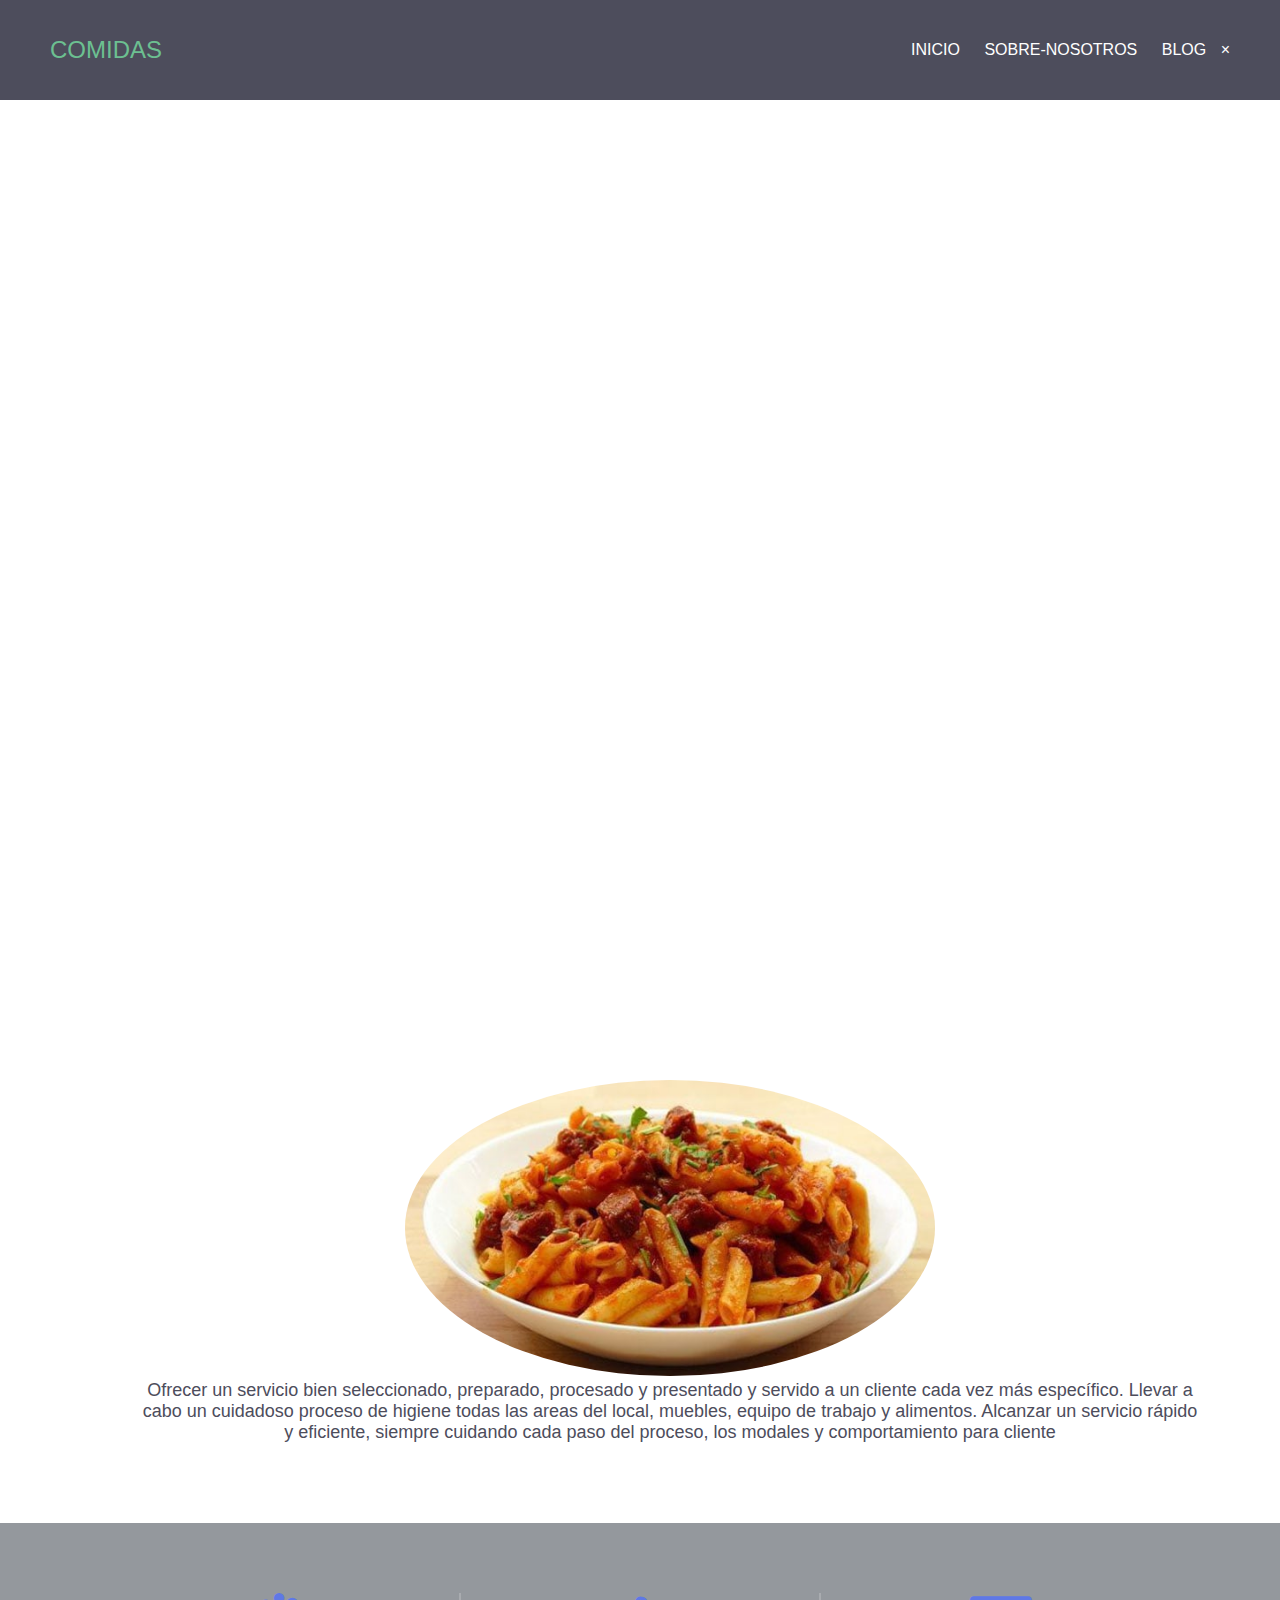
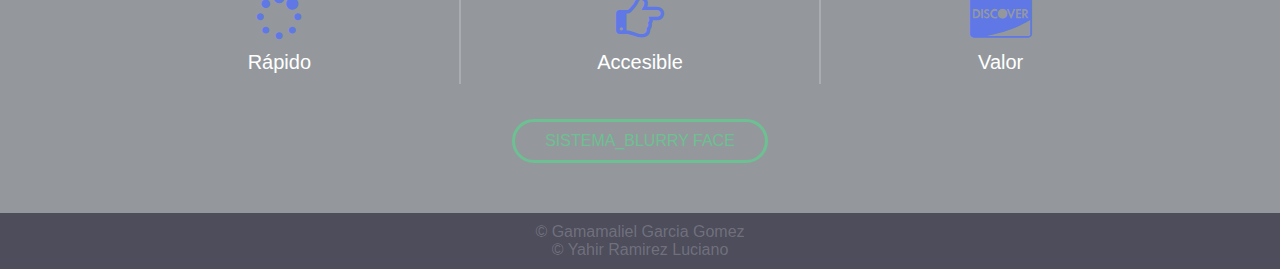
==== index.html @ 6ac72a5b "nuevo index agregado estilo.css" ====
<!DOCTYPE html>
<html lang="en">

<head>
    <meta charset="UTF-8">
    <meta http-equiv="X-UA-Compatible" content="IE=edge">
    <meta name="viewport" content="width=device-width, initial-scale=1.0"> 
    <link rel="stylesheet" href="estilo.css"> 
    <link rel="stylesheet" href="https://cdnjs.cloudflare.com/ajax/libs/font-awesome/4.7.0/css/font-awesome.min.css">
                         
    <title>Incio: comida </title>
</head>

<body>
    <header >
        <h2 class="logo">COMIDAS</h2>
        <input type="checkbox" id="check">
        <label for="check" class="mostrar-menu">
            &#8801
        </label>
        <nav class="menu">
            <a href="LOG.php">Inicio</a>
            <a href="LOG.php">Sobre-nosotros</a>
            <a href="LOG.php">Blog</a>
            <label for="check" class="esconder-menu">
                &#215

            </label>
            </nav>
        
    </header>

    <section id="banner">
        <div class="contenido-banner">
            <h3><span> </span>  <br>  </h3>
            
        </div>
    </section>
    <section>
        <div id="personas">
            <div>
               
               
                
                    
            </div>
            <div>
               <center><img src="img/cabiar.png" alt="100" height="100%"></center> 
                <center>
                <p><b></b>Ofrecer un servicio bien seleccionado, preparado, procesado y presentado y servido a un cliente cada vez más específico.
 
                    Llevar a cabo un cuidadoso proceso de higiene todas las areas del local, muebles, equipo de trabajo y alimentos.
                     
                    Alcanzar un servicio rápido y eficiente, siempre cuidando cada paso del proceso, los modales y comportamiento para  cliente<b></b></p>
                </div>
            </center>
                     
                  
            
            </div> 
            </div>
        </section>           
    
           
            <section id="iconos">
                <div class="contenidos-iconos">
                    <div>
                        <i  class="fa fa-spinner fa-pulse fa-3x"></i>
                        <h6>Rápido</h6>
                    </div>
                    <div>
                        <i  class="fa fa-hand-o-right fa-3x"></i>
                        <h6>Accesible</h6>
                    </div>
                    <div id="icono-mobile">
                        <i  class="	fa fa-cc-discover fa-3x"></i>
                        <h6>Valor</h6>
                    </div>
             </div> 
             <div class="boton-icono">
             <a href="#" class="boton-saber-mas">SISTEMA_BLURRY FACE</a>
            </div>
        
            </section>
            <footer>
                <p>&copy; 
                      
                Gamamaliel Garcia Gomez 
                </p>
                <p>&copy;
                      
                Yahir Ramirez Luciano
                </p>

            </footer>
</body>

</html>
---- estilo.css ----
/* RESTET */
*{
    margin: 0;
    padding: 0;
    font-family: Verdana, Geneva, Tahoma, sans-serif;

}
/*HEADER*/

header{
    
    height: 100px;
    background: #4D4D5C;
    padding: 0 50px;
    color: #fff;
    display: flex;
    justify-content: space-between;
    align-items: center;
}
 .logo{
     text-transform: uppercase;
     color: #6cc091;
     font-weight: 200;
   
 }
 .menu a{
     color: #fff;
     text-transform: uppercase;
     text-decoration: none;
     padding: 0 10px;
    transition: 0.4s;
    
 }
 
 .mostrar-menu,
 .esconder.menu{
        font-size: 30px;
        cursor: pointer;
        display: none;
        transition: 0.4s;
      

 }
  .mostrar-menu{
      order: 1;
  }
  .menu a:hover,
  .mostrar-menu:hover,
  .esconder-menu:hover{
    color:#6cc091;
  }

  #check{
      display: none;
  }
  /*BANNER*/

  #banner{
      padding: 0 100px;
      background-image: url(./img/pan.gif.);
      height: 100vh;
      background-size: cover;
      background-position: center;

  }
  #banner::before{
      content: '';
      background: rgba(77, 77, 92, 0.6);
      position: absolute;
      width: 100%;
      height: 0vh;
      left: 0;
  }
  .contenido-banner {
      position: relative;
      color: #fff;
      width: 50%;
      display: flex;
      flex-direction: column;
      justify-content: center;
  }
  .contenido-banner h3{
      font-size: 30px;
      font-weight: 200;
      padding: 10px 0px;
  }
    .contenido-banner h3 span{
        font-weight: 600;
    }
    .boton-empezar{
        text-decoration: none;
        color: #fff;
        border: 1px solid #6cc091;
        padding: 20px 40px;
        align-self: baseline;
        transition: all 0.4s;

    }
    .boton-empezar:hover{
        background: #6cc09070;
    }

    /*Personas*/
    #personas{
        padding: 50px 50px;
        display: flex;
        justify-content: center;
        text-align: center;
        
        
    }
    #personas img{
        border-radius: 100%;
        max-width: 50%;
        max-height: 60%;
        align-content: center;
    
    
        
    }
    #personas div{
        padding: 30px 30px;
    }
    #personas div h4{
        color: #4D4D5C;
        font-size: 20px;
        margin: 15px 0px;
    }
    #personas div p{
        color: #4D4D5C;
        font-size: 18px;
        text-align: center;
    }
    .boton-saber-mas{
        display: inline-block;
        text-decoration: none;
        color: #6cc091;
        padding: 10px 30px;
        border: 3px solid #6cc091;
        border-radius: 30px;
        margin-top: 15px;
        transition: all 0.4s;
    }
    .boton-saber-mas:hover{
        background: #6cc091;
        color: #fff;
    }

    /*ICONOs*/
    #iconos{
        padding: 0px 50px;
        background: rgba(77, 84, 92, 0.6)
    }
    .contenidos-iconos{
        padding: 50px 50px 0 50px;
        display: flex;
        justify-content: space-between;
        text-align: center;
    }

  .contenidos-iconos div{
    flex: 1;
    margin: 20px 0px;
    border-right: 2px solid rgba(255, 255, 255, 0.2);
}
#icono-mobile{
    border: none;
}
.contenidos-iconos div i{
    color: #5f78e6;
}
.contenidos-iconos div h6{
    color: #fff;
    font-size: 20px;
    font-weight: 100;
    margin: 10px 0px;
}
.contenidos-iconos div p{
    color: rgba(255, 255, 255, 0.55);
    font-size: 15px;   
}
.boton-icono{
    text-align: center;
    padding-bottom: 50px;
}

footer{
    background: #4D4D5C;
    color: #cccccc4a;
    text-align: center;
    padding: 10px 0;
}


  /*RESPONSIVE*/

  @media(max-width: 768px){

    /*HEADER*/

    .mostrar-menu,
    .esconder-menu{
        display: block;
    }
    .menu{
        position: fixed;
        width: 100%;
        height: 100vh;
        background: #4D4D5C;
        right: -100%;
        top: 0;
        text-align: center;
        padding: 100px 0px;
        z-index: 100;
        transition: 0.8s;

    }
    .menu a{
        display: block;
        padding: 20px;

    }
    .esconder-menu{
        position: absolute;
        top: 40px;
        right: 40px;
    }
        #check:checked ~ .menu{
            right: 0;
        }
        

        /*PERSONAS*/

        #personas{
            flex-direction: column;
            
        }
        
            
            /* ICONO*/

            .contenidos-iconos{
                flex-direction: column;
            }
            .contenidos-iconos div{
                border: none;
            }
            /*FORMULARIO*/

            .datos-form{
                flex-direction: column;
            }
  }
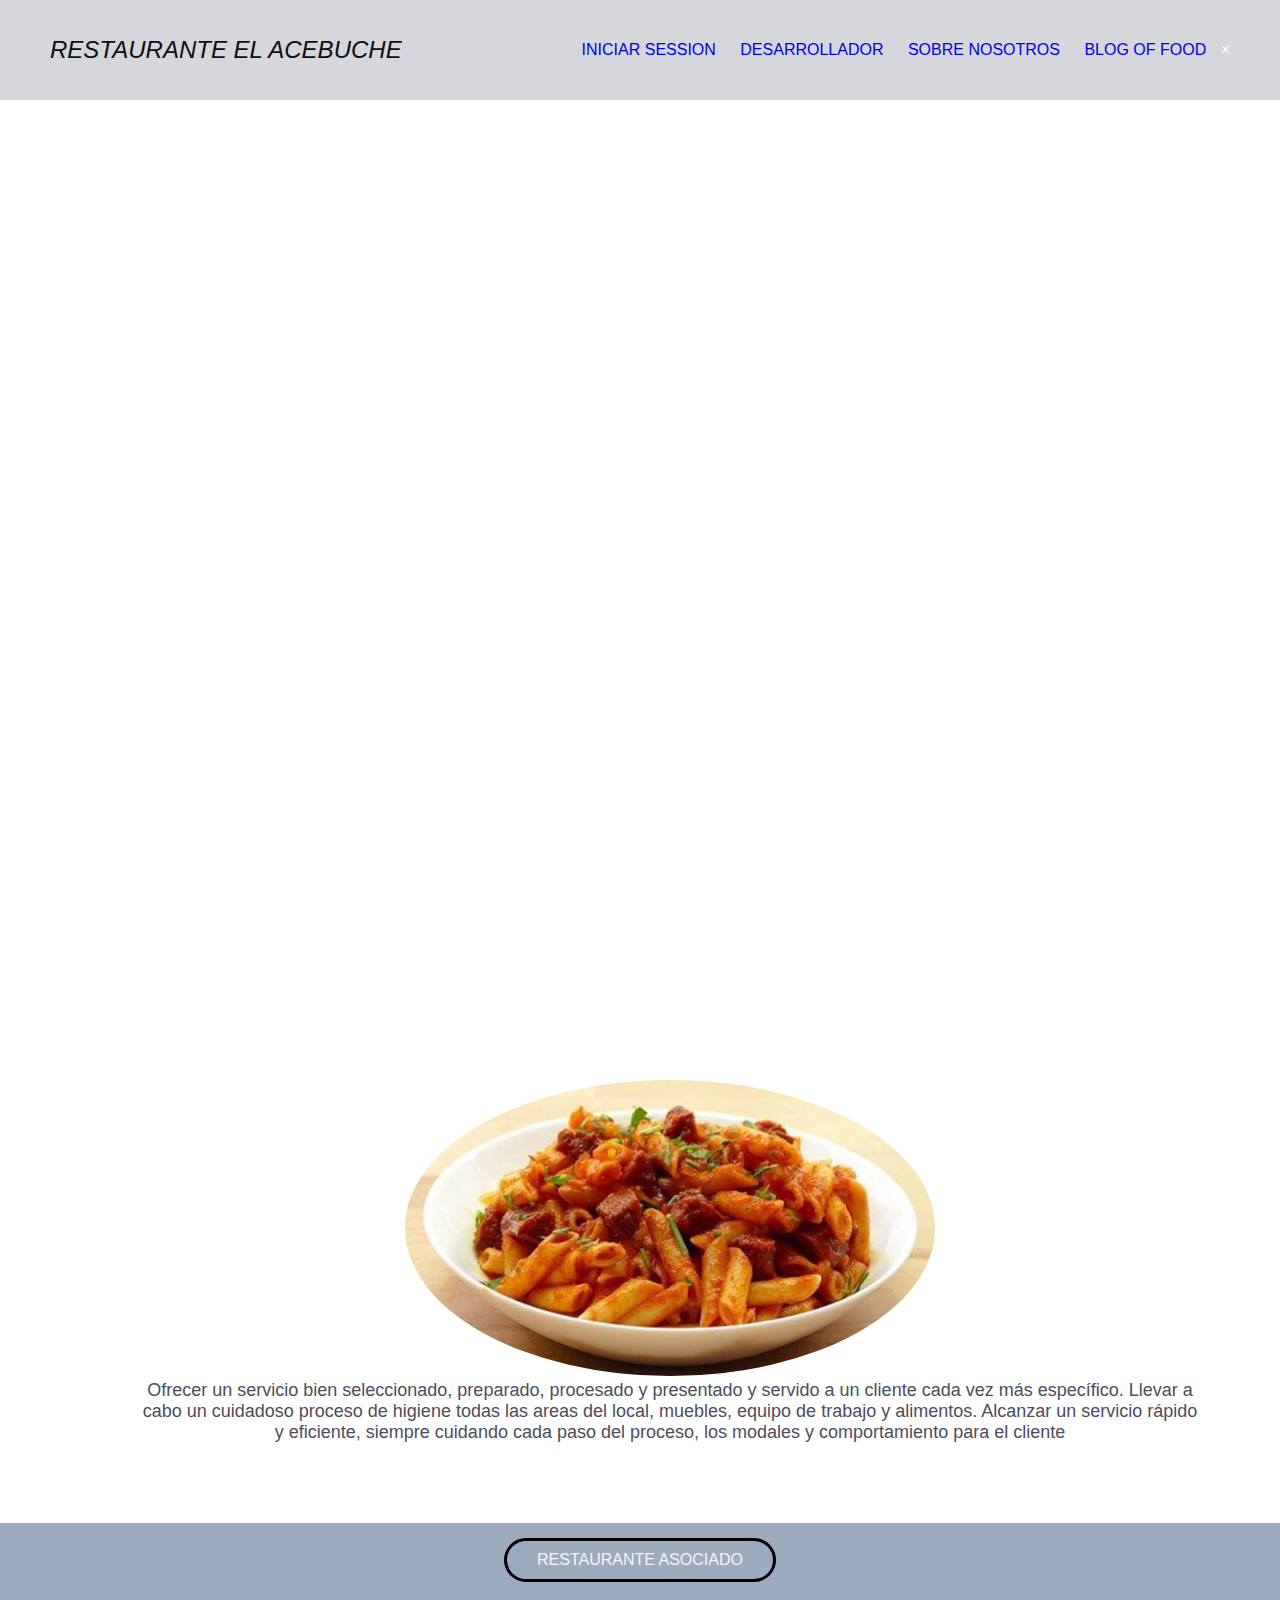
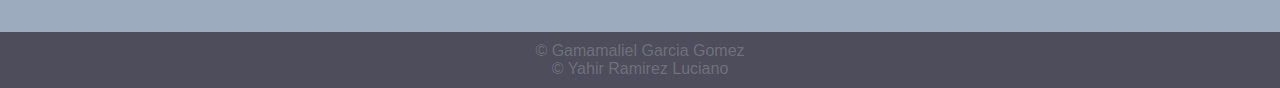
==== commit b0aaf51b: "solo estuvimos trabajando en el index.html y en el estilo css" ====
--- a/index.html
+++ b/index.html
@@ -11,17 +11,19 @@
     <title>Incio: comida </title>
 </head>
 
+
 <body>
     <header >
-        <h2 class="logo">COMIDAS</h2>
+        <h2 class="logo"><i>RESTAURANTE el acebuche</i></h2>
         <input type="checkbox" id="check">
         <label for="check" class="mostrar-menu">
             &#8801
         </label>
         <nav class="menu">
-            <a href="LOG.php">Inicio</a>
-            <a href="LOG.php">Sobre-nosotros</a>
-            <a href="LOG.php">Blog</a>
+            <a href="LOG.php">Iniciar session</a>
+            <a href="https://www.facebook.com/gamaliel.garciagomes">desarrollador</a>
+            <a href="nosotros.php">Sobre nosotros</a>
+            <a href="https://whattocooktoday.com/">Blog of food</a>
             <label for="check" class="esconder-menu">
                 &#215
 
@@ -51,7 +53,7 @@
  
                     Llevar a cabo un cuidadoso proceso de higiene todas las areas del local, muebles, equipo de trabajo y alimentos.
                      
-                    Alcanzar un servicio rápido y eficiente, siempre cuidando cada paso del proceso, los modales y comportamiento para  cliente<b></b></p>
+                    Alcanzar un servicio rápido y eficiente, siempre cuidando cada paso del proceso, los modales y comportamiento para el cliente<b></b></p>
                 </div>
             </center>
                      
@@ -63,22 +65,15 @@
     
            
             <section id="iconos">
-                <div class="contenidos-iconos">
-                    <div>
-                        <i  class="fa fa-spinner fa-pulse fa-3x"></i>
-                        <h6>Rápido</h6>
-                    </div>
-                    <div>
-                        <i  class="fa fa-hand-o-right fa-3x"></i>
-                        <h6>Accesible</h6>
-                    </div>
+                
+            
                     <div id="icono-mobile">
-                        <i  class="	fa fa-cc-discover fa-3x"></i>
-                        <h6>Valor</h6>
+                        <i  class=""></i>
+                        <h6></h6>
                     </div>
              </div> 
              <div class="boton-icono">
-             <a href="#" class="boton-saber-mas">SISTEMA_BLURRY FACE</a>
+             <a href="https://www.espanol.marriott.com/hotels/hotel-information/restaurant/cpehl-hacienda-puerta-campeche-a-luxury-collection-hotel-campeche/" class="boton-saber-mas">RESTAURANTE ASOCIADO</a>
             </div>
         
             </section>
--- a/estilo.css
+++ b/estilo.css
@@ -10,7 +10,7 @@
 header{
     
     height: 100px;
-    background: #4D4D5C;
+    background: #d6d6dd;
     padding: 0 50px;
     color: #fff;
     display: flex;
@@ -19,12 +19,12 @@
 }
  .logo{
      text-transform: uppercase;
-     color: #6cc091;
+     color: #0d0e0d;
      font-weight: 200;
    
  }
  .menu a{
-     color: #fff;
+     color: rgb(#0d0e0d);
      text-transform: uppercase;
      text-decoration: none;
      padding: 0 10px;
@@ -47,7 +47,7 @@
   .menu a:hover,
   .mostrar-menu:hover,
   .esconder-menu:hover{
-    color:#6cc091;
+    color:#151816;
   }
 
   #check{
@@ -90,7 +90,7 @@
     .boton-empezar{
         text-decoration: none;
         color: #fff;
-        border: 1px solid #6cc091;
+        border: 1px solid #161716;
         padding: 20px 40px;
         align-self: baseline;
         transition: all 0.4s;
@@ -134,22 +134,22 @@
     .boton-saber-mas{
         display: inline-block;
         text-decoration: none;
-        color: #6cc091;
+        color: #faf3f3;
         padding: 10px 30px;
-        border: 3px solid #6cc091;
+        border: 3px solid #000000;
         border-radius: 30px;
         margin-top: 15px;
         transition: all 0.4s;
     }
     .boton-saber-mas:hover{
-        background: #6cc091;
+        background: #506677;
         color: #fff;
     }
 
     /*ICONOs*/
     #iconos{
         padding: 0px 50px;
-        background: rgba(77, 84, 92, 0.6)
+        background: rgba(90, 116, 146, 0.6)
     }
     .contenidos-iconos{
         padding: 50px 50px 0 50px;
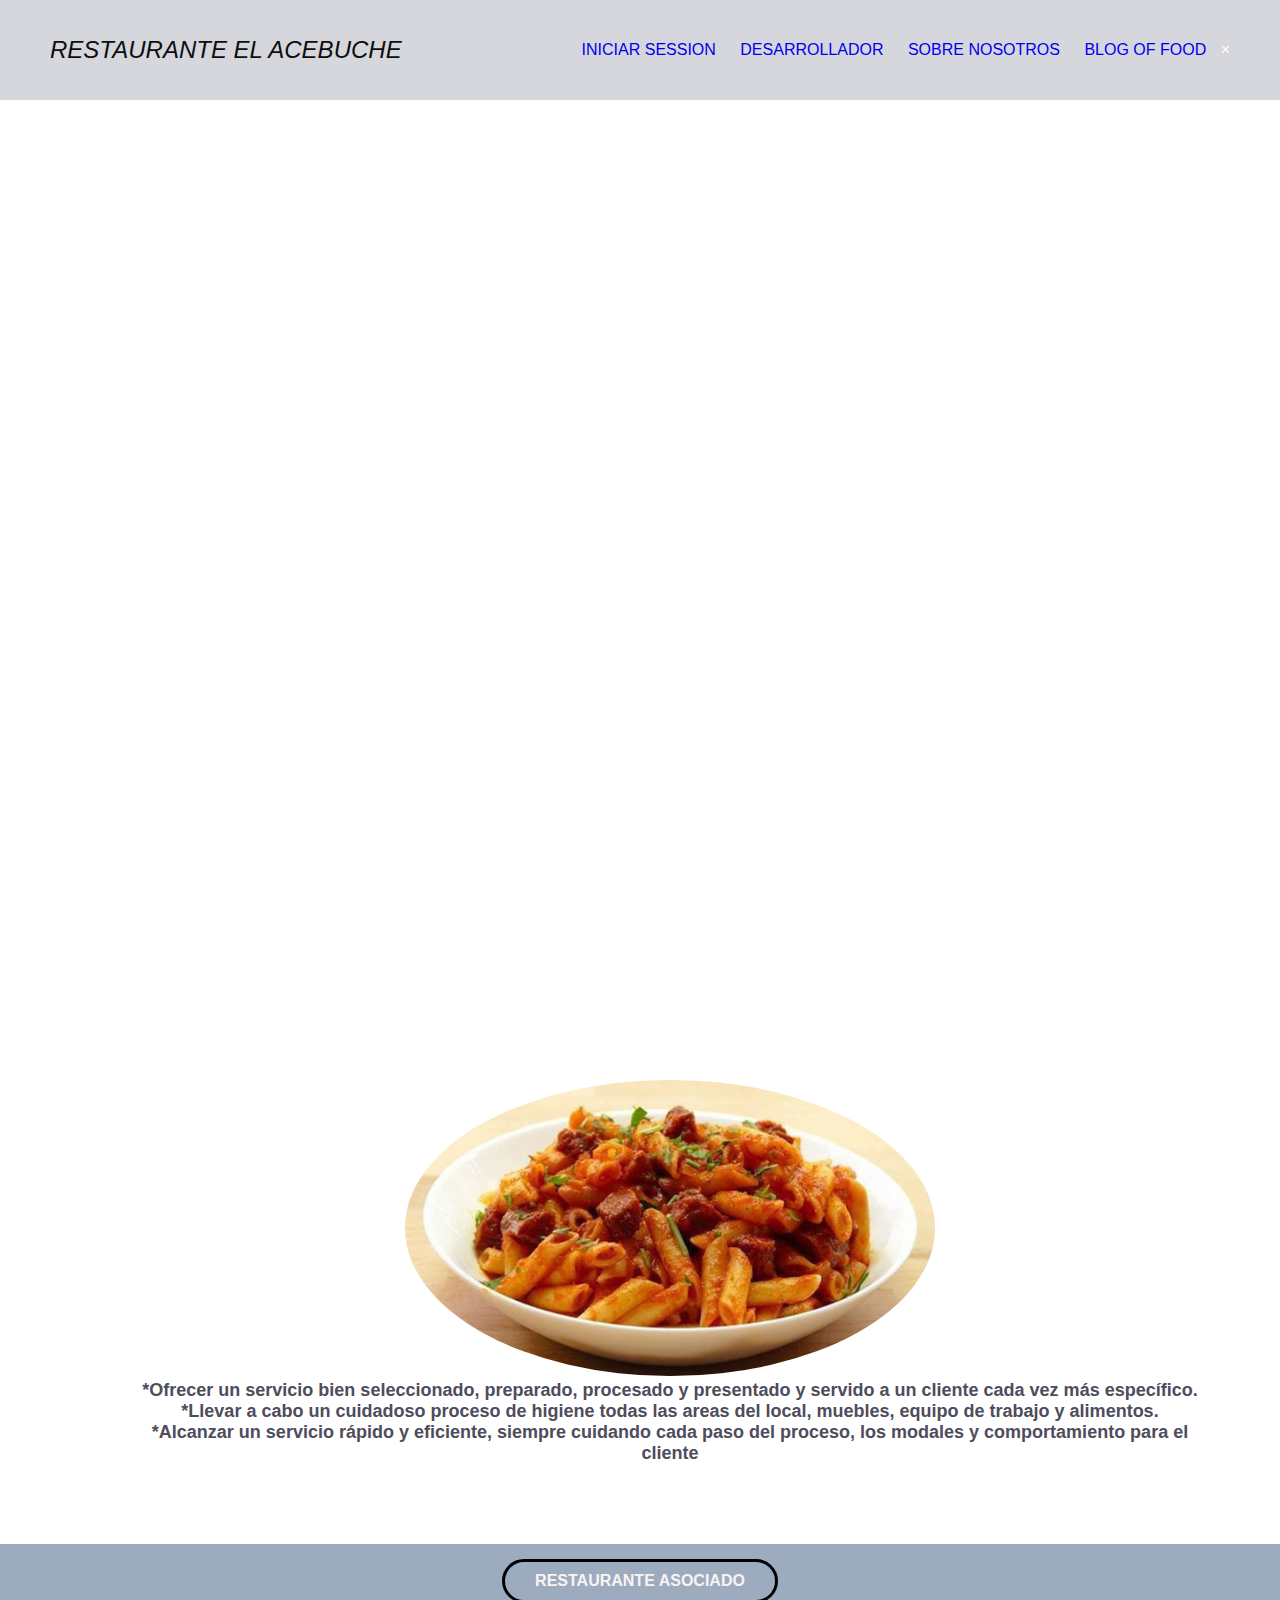
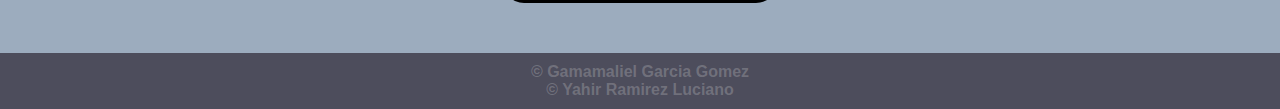
==== commit ff2cf954: "error al agrregar imagen en nosotros.php" ====
--- a/index.html
+++ b/index.html
@@ -49,11 +49,12 @@
             <div>
                <center><img src="img/cabiar.png" alt="100" height="100%"></center> 
                 <center>
-                <p><b></b>Ofrecer un servicio bien seleccionado, preparado, procesado y presentado y servido a un cliente cada vez más específico.
- 
-                    Llevar a cabo un cuidadoso proceso de higiene todas las areas del local, muebles, equipo de trabajo y alimentos.
+                <p><b>*Ofrecer un servicio bien seleccionado, preparado, procesado y presentado y servido a un cliente cada vez más específico.<b><br>
+                    
+
+                    *Llevar a cabo un cuidadoso proceso de higiene todas las areas del local, muebles, equipo de trabajo y alimentos.<br>
                      
-                    Alcanzar un servicio rápido y eficiente, siempre cuidando cada paso del proceso, los modales y comportamiento para el cliente<b></b></p>
+                    *Alcanzar un servicio rápido y eficiente, siempre cuidando cada paso del proceso, los modales y comportamiento para el cliente<b></b></p>
                 </div>
             </center>
                      
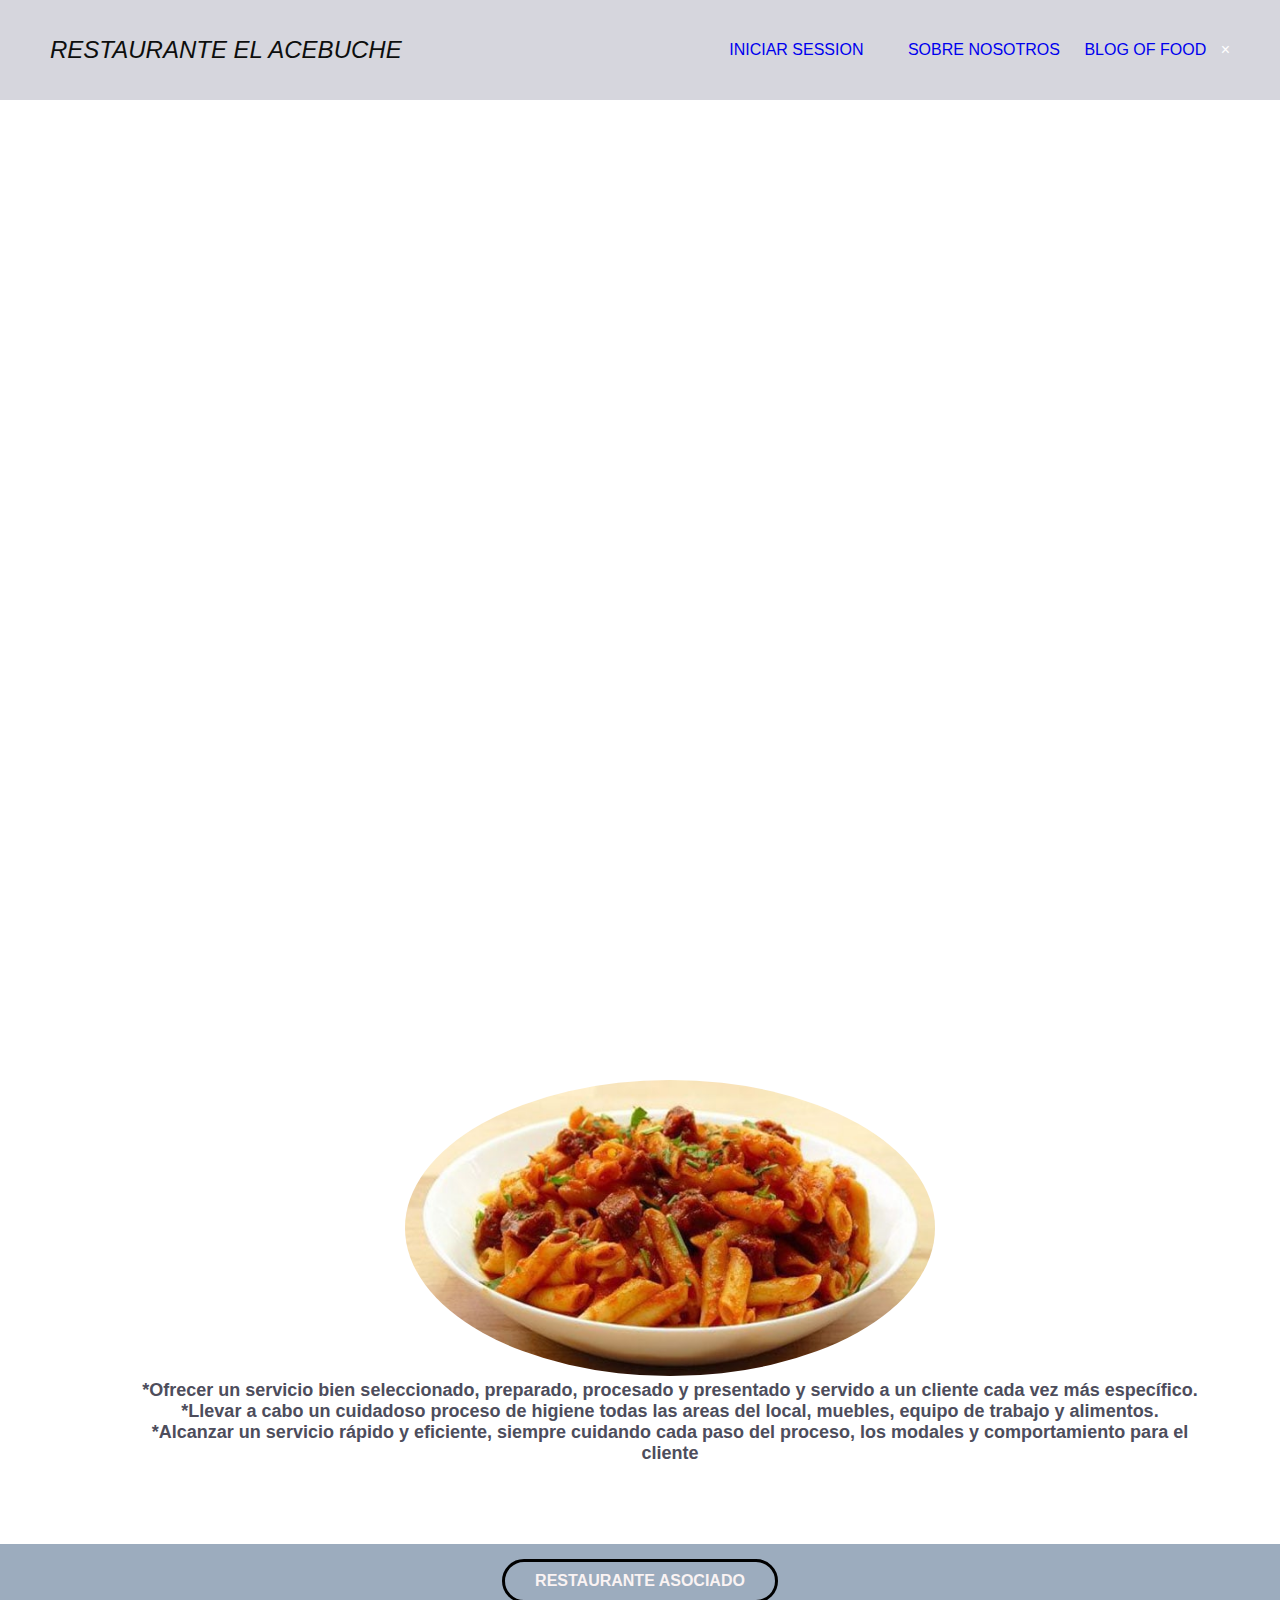
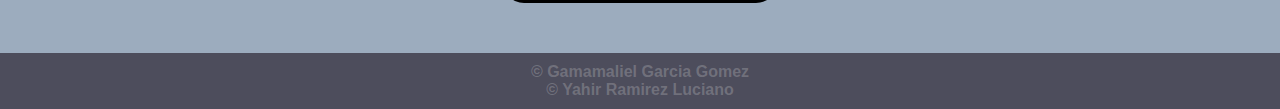
==== commit 66af391f: "informacion introducida en el archivo sobre nosotros" ====
--- a/index.html
+++ b/index.html
@@ -21,8 +21,8 @@
         </label>
         <nav class="menu">
             <a href="LOG.php">Iniciar session</a>
-            <a href="https://www.facebook.com/gamaliel.garciagomes">desarrollador</a>
-            <a href="nosotros.php">Sobre nosotros</a>
+            <a href=""></a>
+            <a href="nosotros.html">Sobre nosotros</a>
             <a href="https://whattocooktoday.com/">Blog of food</a>
             <label for="check" class="esconder-menu">
                 &#215
